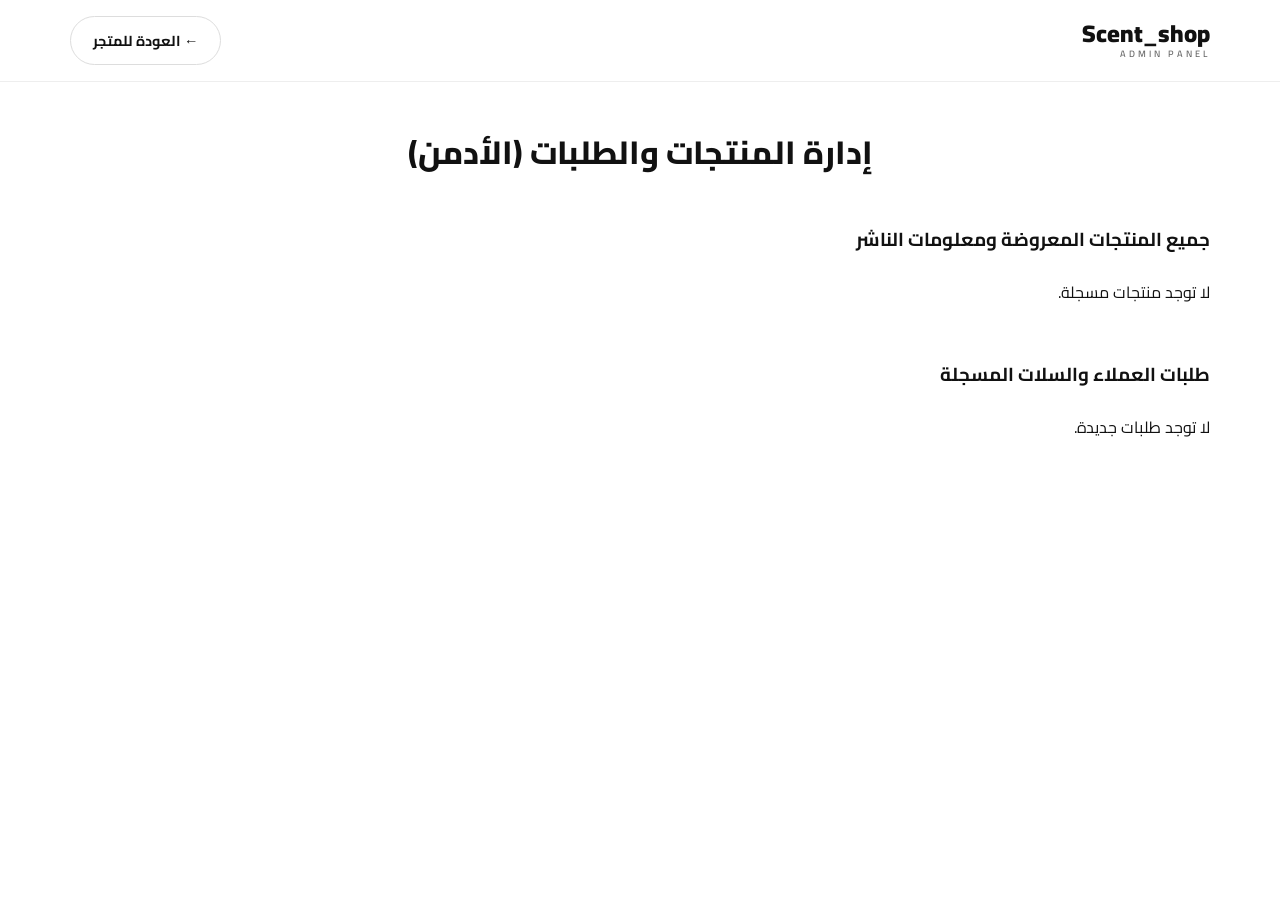
==== admin.html @ bd4e710a "Add files via upload" ====
<!DOCTYPE html>
<html lang="ar" dir="rtl">
<head>
    <meta charset="UTF-8">
    <meta name="viewport" content="width=device-width, initial-scale=1.0">
    <title>لوحة الأدمن | Scent_shop</title>
    <link rel="stylesheet" href="style.css">
    <link href="https://fonts.googleapis.com/css2?family=Cairo:wght@400;600;700;800;900&display=swap" rel="stylesheet">
</head>
<body>

    <header class="main-header">
        <div class="container header-inner">
            <a href="index.html" class="brand-logo">
                Scent_shop
                <span>ADMIN PANEL</span>
            </a>
            <a href="index.html" class="btn-outline-pill">← العودة للمتجر</a>
        </div>
    </header>

    <main class="container" style="padding: 40px 20px;">
        <h2 class="section-title">إدارة المنتجات والطلبات (الأدمن)</h2>

        <section style="margin-bottom: 50px;">
            <h3 style="margin-bottom: 20px;">جميع المنتجات المعروضة ومعلومات الناشر</h3>
            <div id="adminProductsGrid" class="products-grid"></div>
        </section>

        <section>
            <h3 style="margin-bottom: 20px;">طلبات العملاء والسلات المسجلة</h3>
            <div id="adminOrdersList" class="orders-container"></div>
        </section>
    </main>

    <script>
        function renderAdminData() {
            let products = JSON.parse(localStorage.getItem('storeProducts')) || [];
            let orders = JSON.parse(localStorage.getItem('storeOrders')) || [];

            const pGrid = document.getElementById('adminProductsGrid');
            pGrid.innerHTML = '';
            if(products.length === 0) {
                pGrid.innerHTML = '<p>لا توجد منتجات مسجلة.</p>';
            } else {
                products.forEach((p, idx) => {
                    const card = document.createElement('div');
                    card.className = 'store-card';
                    card.innerHTML = `
                        <div class="store-card-img">
                            <img src="${p.image}" alt="">
                        </div>
                        <div class="store-card-info">
                            <h3>${p.name}</h3>
                            <div class="card-price">LE ${p.price}</div>
                            <div class="admin-seller-box">
                                <img src="${p.seller.avatar}" alt="">
                                <div>
                                    <strong>${p.seller.name}</strong>
                                    <span>${p.seller.email}</span>
                                </div>
                            </div>
                            <button onclick="deleteProduct(${idx})" class="btn-pink full-width" style="background:#e74c3c; margin-top:10px;">حذف المنتج</button>
                        </div>
                    `;
                    pGrid.appendChild(card);
                });
            }

            const oList = document.getElementById('adminOrdersList');
            oList.innerHTML = '';
            if(orders.length === 0) {
                oList.innerHTML = '<p>لا توجد طلبات جديدة.</p>';
            } else {
                orders.forEach(ord => {
                    const box = document.createElement('div');
                    box.className = 'order-card-admin';
                    let itemsHtml = ord.items.map(i => `<li>${i.name} (${i.qty} قطعة) - ${i.price * i.qty} EGP</li>`).join('');
                    box.innerHTML = `
                        <div class="order-admin-header">
                            <div class="buyer-info-flex">
                                <img src="${ord.buyerAvatar || 'https://via.placeholder.com/40'}" alt="">
                                <div>
                                    <h4>${ord.buyerName}</h4>
                                    <p>الإيميل: ${ord.buyerEmail}</p>
                                    <p>الهاتف: ${ord.buyerPhone}</p>
                                </div>
                            </div>
                            <span class="order-date">${ord.date}</span>
                        </div>
                        <ul class="order-items-list">${itemsHtml}</ul>
                        <div class="order-total-bar">الإجمالي: <strong>${ord.total} EGP</strong></div>
                    `;
                    oList.appendChild(box);
                });
            }
        }

        window.deleteProduct = function(idx) {
            let products = JSON.parse(localStorage.getItem('storeProducts')) || [];
            products.splice(idx, 1);
            localStorage.setItem('storeProducts', JSON.stringify(products));
            renderAdminData();
        }

        renderAdminData();
    </script>
</body>
</html>
---- style.css ----
:root {
    --pink-main: #ff477e;
    --pink-hover: #f0326b;
    --pink-soft: #fff0f4;
    --black: #111111;
    --white: #ffffff;
    --gray-text: #666666;
    --border-light: #eeeeee;
}

* {
    box-sizing: border-box;
    margin: 0;
    padding: 0;
    font-family: 'Cairo', sans-serif;
}

body {
    background-color: var(--white);
    color: var(--black);
    overflow-x: hidden;
}

.container {
    max-width: 1180px;
    margin: 0 auto;
    padding: 0 20px;
}

.announcement-bar {
    background: var(--black);
    color: var(--white);
    font-size: 0.78rem;
    font-weight: 700;
    padding: 8px 0;
    overflow: hidden;
    white-space: nowrap;
}

.marquee-track {
    display: inline-flex;
    gap: 24px;
    animation: scrollText 22s linear infinite;
}

.marquee-track .dot {
    color: var(--pink-main);
    font-style: normal;
    margin-right: 18px;
}

@keyframes scrollText {
    0% { transform: translateX(0); }
    100% { transform: translateX(50%); }
}

.main-header {
    background: var(--white);
    border-bottom: 1px solid var(--border-light);
    padding: 16px 0;
    position: sticky;
    top: 0;
    z-index: 90;
}

.header-inner {
    display: flex;
    justify-content: space-between;
    align-items: center;
}

.brand-logo {
    text-decoration: none;
    color: var(--black);
    font-weight: 900;
    font-size: 1.5rem;
    line-height: 1;
    display: flex;
    flex-direction: column;
}

.brand-logo span {
    font-size: 0.58rem;
    letter-spacing: 3px;
    font-weight: 600;
    color: var(--gray-text);
    margin-top: 3px;
}

.nav-links {
    display: flex;
    gap: 24px;
    align-items: center;
}

.nav-links a {
    text-decoration: none;
    color: var(--black);
    font-weight: 700;
    font-size: 0.95rem;
}

.header-right-actions {
    display: flex;
    align-items: center;
    gap: 12px;
}

.cart-btn-nav {
    background: var(--pink-soft);
    color: var(--pink-main);
    border: none;
    padding: 8px 16px;
    border-radius: 999px;
    font-weight: 800;
    cursor: pointer;
    font-size: 0.9rem;
}

.user-profile-nav {
    display: flex;
    align-items: center;
    gap: 8px;
    font-weight: 800;
    font-size: 0.9rem;
}

.user-profile-nav img {
    width: 38px;
    height: 38px;
    border-radius: 50%;
    object-fit: cover;
    border: 2px solid var(--pink-main);
}

.btn-pink {
    background: var(--pink-main);
    color: var(--white);
    border: none;
    border-radius: 999px;
    padding: 10px 24px;
    font-size: 0.92rem;
    font-weight: 700;
    cursor: pointer;
    transition: 0.2s ease;
}

.btn-pink:hover {
    background: var(--pink-hover);
}

.btn-pink.full-width {
    width: 100%;
}

.btn-outline-pill {
    border: 1px solid #dddddd;
    background: var(--white);
    color: var(--black);
    border-radius: 999px;
    padding: 10px 22px;
    font-size: 0.9rem;
    font-weight: 700;
    text-decoration: none;
}

.hero-section {
    padding: 60px 0;
    border-bottom: 1px solid var(--border-light);
}

.hero-grid {
    display: grid;
    grid-template-columns: 1fr 1fr;
    gap: 40px;
    align-items: center;
}

.hero-text h1 {
    font-size: 2.6rem;
    font-weight: 900;
    line-height: 1.25;
    margin-bottom: 16px;
}

.hero-text p {
    color: var(--gray-text);
    font-size: 1.05rem;
    margin-bottom: 28px;
}

.hero-actions {
    display: flex;
    gap: 14px;
}

.hero-card-placeholder {
    background: #fafafa;
    border: 2px dashed #e0e0e0;
    border-radius: 24px;
    height: 340px;
    display: flex;
    flex-direction: column;
    justify-content: center;
    align-items: center;
    text-align: center;
    padding: 24px;
    position: relative;
}

.floating-badge {
    background: var(--pink-soft);
    color: var(--pink-main);
    padding: 6px 16px;
    border-radius: 999px;
    font-weight: 800;
    font-size: 0.85rem;
    margin-bottom: 14px;
}

.bestsellers-section {
    padding: 70px 0;
}

.section-title {
    text-align: center;
    font-size: 2rem;
    font-weight: 800;
    margin-bottom: 40px;
}

.empty-box {
    text-align: center;
    max-width: 480px;
    margin: 0 auto;
    padding: 45px 24px;
    border-radius: 24px;
    background: #fafafa;
    border: 1px solid var(--border-light);
}

.products-grid {
    display: grid;
    grid-template-columns: repeat(auto-fill, minmax(280px, 1fr));
    gap: 30px;
}

.store-card {
    background: var(--white);
    border: 1px solid var(--border-light);
    border-radius: 20px;
    padding: 16px;
    display: flex;
    flex-direction: column;
}

.store-card-img {
    position: relative;
    height: 260px;
    background: #f9f9f9;
    border-radius: 14px;
    overflow: hidden;
    margin-bottom: 12px;
}

.store-card-img img {
    width: 100%;
    height: 100%;
    object-fit: cover;
}

.card-tag {
    position: absolute;
    top: 10px;
    right: 10px;
    background: var(--white);
    color: var(--black);
    padding: 4px 10px;
    border-radius: 999px;
    font-size: 0.75rem;
    font-weight: 800;
}

.store-card-info h3 {
    font-size: 1.1rem;
    font-weight: 800;
    margin-bottom: 4px;
}

.card-sub {
    color: var(--gray-text);
    font-size: 0.82rem;
    margin-bottom: 6px;
}

.card-price {
    font-size: 1rem;
    font-weight: 800;
    color: var(--black);
    margin-bottom: 10px;
}

.qty-action-row {
    display: flex;
    gap: 8px;
    align-items: center;
    margin-bottom: 10px;
}

.qty-selector {
    display: flex;
    border: 1px solid #ddd;
    border-radius: 8px;
    overflow: hidden;
}

.qty-selector button {
    background: #f1f1f1;
    border: none;
    padding: 6px 10px;
    cursor: pointer;
    font-weight: 800;
}

.qty-selector span {
    padding: 6px 12px;
    font-weight: 800;
    font-size: 0.9rem;
}

.seller-tag {
    font-size: 0.75rem;
    color: var(--gray-text);
}

.admin-seller-box {
    display: flex;
    align-items: center;
    gap: 8px;
    margin-top: 10px;
    background: #f9f9f9;
    padding: 8px;
    border-radius: 10px;
}

.admin-seller-box img {
    width: 32px;
    height: 32px;
    border-radius: 50%;
    object-fit: cover;
}

.admin-seller-box strong {
    font-size: 0.85rem;
    display: block;
}

.admin-seller-box span {
    font-size: 0.7rem;
    color: var(--gray-text);
}

.order-card-admin {
    background: #fafafa;
    border: 1px solid var(--border-light);
    border-radius: 16px;
    padding: 20px;
    margin-bottom: 16px;
}

.order-admin-header {
    display: flex;
    justify-content: space-between;
    align-items: center;
    margin-bottom: 12px;
    border-bottom: 1px solid #eee;
    padding-bottom: 10px;
}

.buyer-info-flex {
    display: flex;
    align-items: center;
    gap: 12px;
}

.buyer-info-flex img {
    width: 45px;
    height: 45px;
    border-radius: 50%;
    object-fit: cover;
}

.order-items-list {
    list-style: disc;
    margin-right: 20px;
    margin-bottom: 10px;
    font-size: 0.9rem;
}

.order-total-bar {
    font-weight: 800;
    font-size: 1.05rem;
}

.auth-wrapper {
    background: var(--pink-soft);
    min-height: 75vh;
    display: flex;
    align-items: center;
    justify-content: center;
    padding: 50px 16px;
}

.auth-card {
    background: var(--white);
    width: 100%;
    max-width: 460px;
    border-radius: 26px;
    padding: 36px 28px;
}

.btn-google {
    background: #ffffff;
    color: #444444;
    border: 1px solid #dddddd;
    border-radius: 999px;
    padding: 12px;
    font-weight: 700;
    cursor: pointer;
    display: flex;
    align-items: center;
    justify-content: center;
    gap: 10px;
}

.btn-google span {
    color: #ea4335;
    font-weight: 900;
}

.divider {
    text-align: center;
    margin: 20px 0;
    color: var(--gray-text);
    font-size: 0.85rem;
}

.auth-footer-text {
    text-align: center;
    margin-top: 18px;
    font-size: 0.9rem;
    color: var(--gray-text);
}

.auth-footer-text a {
    color: var(--pink-main);
    font-weight: 700;
    text-decoration: none;
}

.modal-backdrop {
    position: fixed;
    inset: 0;
    background: rgba(0,0,0,0.55);
    backdrop-filter: blur(4px);
    display: none;
    justify-content: center;
    align-items: center;
    padding: 16px;
    z-index: 999;
}

.modal-backdrop.open {
    display: flex;
}

.modal-card {
    background: var(--white);
    width: 100%;
    max-width: 480px;
    border-radius: 24px;
    padding: 26px;
    max-height: 92vh;
    overflow-y: auto;
}

.modal-top {
    display: flex;
    justify-content: space-between;
    align-items: center;
    margin-bottom: 18px;
}

.close-x {
    background: none;
    border: none;
    font-size: 1.8rem;
    cursor: pointer;
}

.preview-area {
    width: 100%;
    height: 180px;
    background: #f9f9f9;
    border: 1.5px dashed #ddd;
    border-radius: 16px;
    display: flex;
    align-items: center;
    justify-content: center;
    overflow: hidden;
    margin-bottom: 12px;
}

.preview-area img {
    width: 100%;
    height: 100%;
    object-fit: contain;
}

.media-buttons {
    display: flex;
    gap: 10px;
    margin-bottom: 16px;
}

.media-btn {
    flex: 1;
    background: var(--pink-soft);
    color: var(--pink-main);
    padding: 10px;
    border-radius: 999px;
    text-align: center;
    font-weight: 800;
    font-size: 0.85rem;
    cursor: pointer;
}

.input-group {
    margin-bottom: 14px;
}

.input-row {
    display: flex;
    gap: 12px;
}

.input-row .input-group {
    flex: 1;
}

.input-group label {
    display: block;
    font-size: 0.85rem;
    font-weight: 700;
    margin-bottom: 6px;
}

.input-group input,
.input-group select,
.input-group textarea {
    width: 100%;
    padding: 10px 14px;
    border: 1px solid #ddd;
    border-radius: 12px;
    font-size: 0.9rem;
    outline: none;
}

.cart-item-row {
    display: flex;
    align-items: center;
    gap: 12px;
    margin-bottom: 12px;
    border-bottom: 1px solid #eee;
    padding-bottom: 10px;
}

.cart-item-row img {
    width: 50px;
    height: 50px;
    object-fit: cover;
    border-radius: 8px;
}

.cart-item-details {
    flex: 1;
}

.cart-item-details h4 {
    font-size: 0.95rem;
    font-weight: 800;
}

.cart-item-details span {
    font-size: 0.8rem;
    color: var(--gray-text);
}

.remove-item-btn {
    background: none;
    border: none;
    color: #e74c3c;
    font-size: 1.4rem;
    cursor: pointer;
}

.cart-total-box {
    display: flex;
    justify-content: space-between;
    font-size: 1.1rem;
    margin-top: 15px;
    border-top: 1px solid #ddd;
    padding-top: 12px;
}

.site-footer {
    padding: 50px 20px;
    text-align: center;
    background: var(--white);
    border-top: 1px solid var(--border-light);
}

.red-dash {
    width: 24px;
    height: 2px;
    background: var(--pink-main);
}
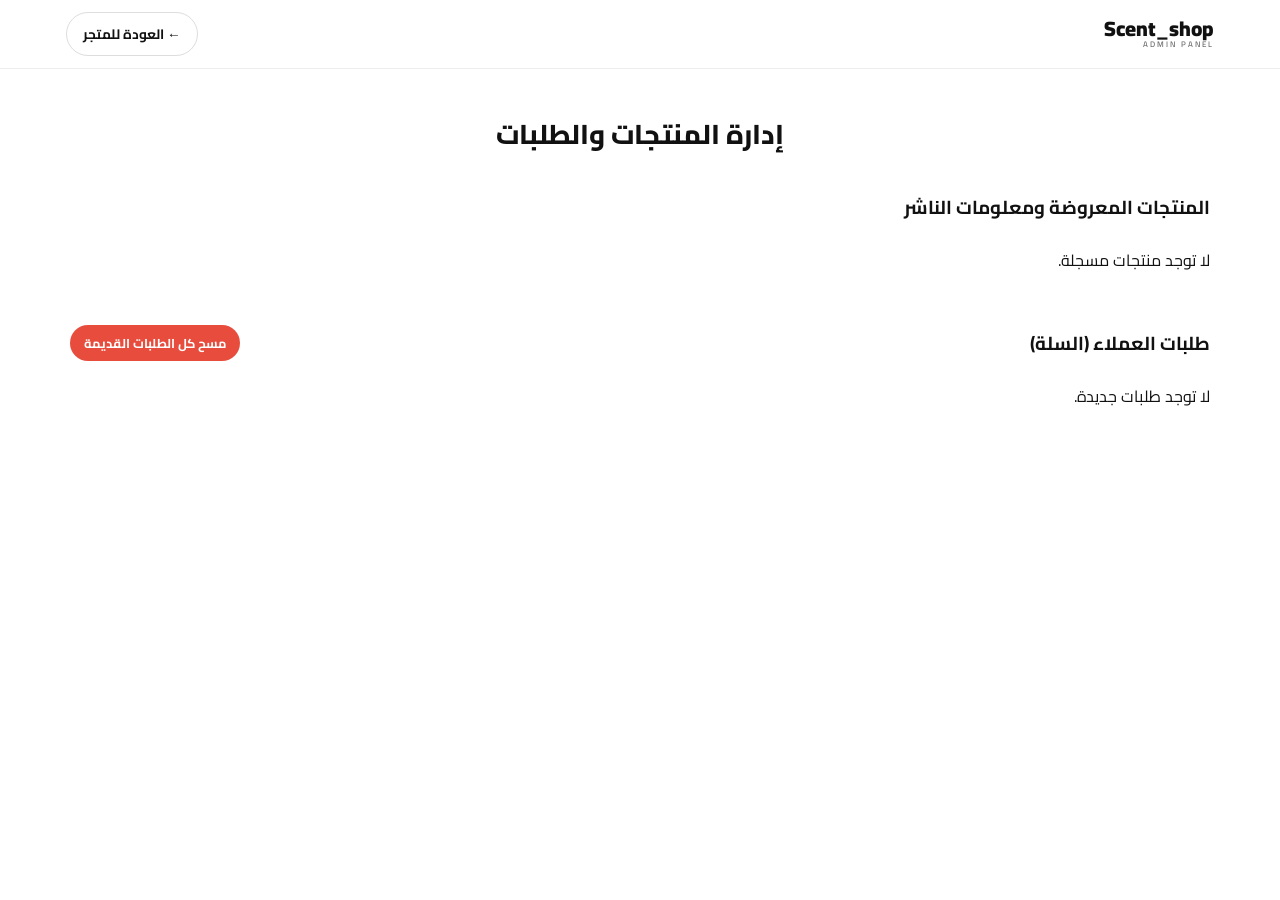
==== commit 7407274e: "Add files via upload" ====
--- a/admin.html
+++ b/admin.html
@@ -20,15 +20,20 @@
     </header>
 
     <main class="container" style="padding: 40px 20px;">
-        <h2 class="section-title">إدارة المنتجات والطلبات (الأدمن)</h2>
+        <h2 class="section-title">إدارة المنتجات والطلبات</h2>
 
         <section style="margin-bottom: 50px;">
-            <h3 style="margin-bottom: 20px;">جميع المنتجات المعروضة ومعلومات الناشر</h3>
+            <div style="display: flex; justify-content: space-between; align-items: center; margin-bottom: 20px;">
+                <h3>المنتجات المعروضة ومعلومات الناشر</h3>
+            </div>
             <div id="adminProductsGrid" class="products-grid"></div>
         </section>
 
         <section>
-            <h3 style="margin-bottom: 20px;">طلبات العملاء والسلات المسجلة</h3>
+            <div style="display: flex; justify-content: space-between; align-items: center; margin-bottom: 20px;">
+                <h3>طلبات العملاء (السلة)</h3>
+                <button onclick="clearOrders()" class="btn-pink" style="background:#e74c3c; padding:6px 14px; font-size:0.8rem;">مسح كل الطلبات القديمة</button>
+            </div>
             <div id="adminOrdersList" class="orders-container"></div>
         </section>
     </main>
@@ -75,21 +80,23 @@
                 orders.forEach(ord => {
                     const box = document.createElement('div');
                     box.className = 'order-card-admin';
-                    let itemsHtml = ord.items.map(i => `<li>${i.name} (${i.qty} قطعة) - ${i.price * i.qty} EGP</li>`).join('');
+                    let itemsHtml = ord.items.map(i => `<li>${i.name} - الكمية: ${i.qty} - السعر: ${i.price * i.qty} EGP</li>`).join('');
+                    
+                    const bName = ord.buyerName || ord.name || 'عميل غير معروف';
+                    const bPhone = ord.buyerPhone || ord.phone || 'غير متوفر';
+                    const bEmail = ord.buyerEmail || ord.email || 'غير متوفر';
+                    const bDate = ord.date || 'وقت غير محدد';
+
                     box.innerHTML = `
-                        <div class="order-admin-header">
-                            <div class="buyer-info-flex">
-                                <img src="${ord.buyerAvatar || 'https://via.placeholder.com/40'}" alt="">
-                                <div>
-                                    <h4>${ord.buyerName}</h4>
-                                    <p>الإيميل: ${ord.buyerEmail}</p>
-                                    <p>الهاتف: ${ord.buyerPhone}</p>
-                                </div>
-                            </div>
-                            <span class="order-date">${ord.date}</span>
+                        <div class="order-admin-header" style="display:flex; flex-direction:column; align-items:flex-start; gap:6px;">
+                            <h2 style="font-size: 1.7rem; font-weight: 900; color: var(--black);">${bName}</h2>
+                            <p style="font-size: 1.1rem; font-weight: 800; color: var(--pink-main);">رقم الهاتف: ${bPhone}</p>
+                            <p style="font-size: 0.85rem; color: var(--gray-text);">البريد الإلكتروني: ${bEmail}</p>
+                            <span style="font-size: 0.75rem; color: #888;">وقت الطلب: ${bDate}</span>
                         </div>
+                        <h4 style="margin: 14px 0 6px 0; font-size: 0.95rem; font-weight: 800;">المنتجات المطلوبة (الأوردر):</h4>
                         <ul class="order-items-list">${itemsHtml}</ul>
-                        <div class="order-total-bar">الإجمالي: <strong>${ord.total} EGP</strong></div>
+                        <div class="order-total-bar" style="margin-top: 10px;">إجمالي الطلب: <strong>${ord.total} EGP</strong></div>
                     `;
                     oList.appendChild(box);
                 });
@@ -103,6 +110,13 @@
             renderAdminData();
         }
 
+        window.clearOrders = function() {
+            if(confirm('هل أنت متأكد من مسح جميع الطلبات القديمة؟')) {
+                localStorage.removeItem('storeOrders');
+                renderAdminData();
+            }
+        }
+
         renderAdminData();
     </script>
 </body>
--- a/style.css
+++ b/style.css
@@ -15,8 +15,17 @@
     font-family: 'Cairo', sans-serif;
 }
 
+.fade-in-body {
+    background-color: var(--black);
+    animation: fadeInPage 0.8s ease-in-out forwards;
+}
+
+@keyframes fadeInPage {
+    0% { background-color: #000000; opacity: 0; }
+    100% { background-color: var(--white); opacity: 1; }
+}
+
 body {
-    background-color: var(--white);
     color: var(--black);
     overflow-x: hidden;
 }
@@ -24,40 +33,167 @@
 .container {
     max-width: 1180px;
     margin: 0 auto;
-    padding: 0 20px;
-}
-
-.announcement-bar {
+    padding: 0 16px;
+}
+
+/* الشريط العلوي الذكي وتأثير ظهور بالماوس */
+.top-hover-bar {
     background: var(--black);
     color: var(--white);
+    height: 0;
+    overflow: hidden;
+    transition: height 0.3s ease, padding 0.3s ease;
+    position: relative;
+    z-index: 100;
+    padding-left: 20px;
+    padding-right: 20px;
+}
+
+body:hover .top-hover-bar,
+.top-hover-bar:hover {
+    height: 48px;
+    padding-top: 8px;
+    padding-bottom: 8px;
+    padding-left: 20px;
+    padding-right: 20px;
+}
+
+.top-bar-inner {
+    display: flex;
+    justify-content: space-between;
+    align-items: center;
+    max-width: 100%;
+    position: relative;
+}
+
+.top-bar-brand {
+    color: var(--white);
+    text-decoration: none;
+    font-weight: 900;
+    font-size: 1rem;
+}
+
+/* أزرار التنقل والقائمة المنسدلة بالسهم في البار العلوي */
+.top-nav-links {
+    display: flex;
+    gap: 20px;
+    align-items: center;
+}
+
+.top-nav-links > a {
+    color: #cccccc;
+    text-decoration: none;
+    font-size: 0.85rem;
+    font-weight: 700;
+    transition: color 0.2s;
+}
+
+.top-nav-links > a:hover {
+    color: var(--white);
+}
+
+/* حاوية القائمة المنسدلة بالسهم */
+.dropdown-wrapper {
+    position: relative;
+    display: inline-block;
+}
+
+.dropdown-toggle-btn {
+    background: transparent;
+    color: #cccccc;
+    border: none;
+    font-size: 0.85rem;
+    font-weight: 700;
+    cursor: pointer;
+    display: flex;
+    align-items: center;
+    gap: 6px;
+    padding: 4px 8px;
+}
+
+.dropdown-toggle-btn:hover {
+    color: var(--white);
+}
+
+.arrow-icon {
+    font-size: 0.6rem;
+}
+
+/* قائمة منسدلة تختفي وتظهر عند النقر */
+.dropdown-menu-box {
+    position: absolute;
+    top: 35px;
+    right: 0;
+    background: #1a1a1a;
+    border: 1px solid #333;
+    border-radius: 10px;
+    padding: 8px 0;
+    width: 150px;
+    display: none;
+    flex-direction: column;
+    box-shadow: 0 4px 12px rgba(0,0,0,0.4);
+    z-index: 105;
+}
+
+.dropdown-menu-box.show {
+    display: flex;
+}
+
+.dropdown-menu-box a {
+    color: #ddd;
+    text-decoration: none;
+    font-size: 0.82rem;
+    font-weight: 700;
+    padding: 8px 16px;
+    transition: background 0.2s;
+}
+
+.dropdown-menu-box a:hover {
+    background: #333;
+    color: var(--pink-main);
+}
+
+/* أزرار السلة والحسابات على اليمين */
+.top-auth-links {
+    display: flex;
+    gap: 12px;
+    align-items: center;
+    margin-right: 10px;
+}
+
+.cart-btn-top {
+    background: var(--pink-soft);
+    color: var(--pink-main);
+    border: none;
+    padding: 4px 10px;
+    border-radius: 999px;
+    font-weight: 800;
+    cursor: pointer;
     font-size: 0.78rem;
-    font-weight: 700;
-    padding: 8px 0;
-    overflow: hidden;
-    white-space: nowrap;
-}
-
-.marquee-track {
-    display: inline-flex;
-    gap: 24px;
-    animation: scrollText 22s linear infinite;
-}
-
-.marquee-track .dot {
-    color: var(--pink-main);
-    font-style: normal;
-    margin-right: 18px;
-}
-
-@keyframes scrollText {
-    0% { transform: translateX(0); }
-    100% { transform: translateX(50%); }
+}
+
+.auth-link-item {
+    color: #cccccc;
+    text-decoration: none;
+    font-size: 0.82rem;
+    font-weight: 700;
+}
+
+.auth-link-item:hover {
+    color: var(--white);
+}
+
+.btn-signup-highlight {
+    background: var(--pink-main);
+    color: var(--white) !important;
+    padding: 4px 12px;
+    border-radius: 999px;
 }
 
 .main-header {
     background: var(--white);
     border-bottom: 1px solid var(--border-light);
-    padding: 16px 0;
+    padding: 12px 0;
     position: sticky;
     top: 0;
     z-index: 90;
@@ -67,54 +203,44 @@
     display: flex;
     justify-content: space-between;
     align-items: center;
+    flex-wrap: wrap;
+    gap: 10px;
 }
 
 .brand-logo {
     text-decoration: none;
     color: var(--black);
     font-weight: 900;
-    font-size: 1.5rem;
+    font-size: 1.3rem;
     line-height: 1;
     display: flex;
     flex-direction: column;
 }
 
 .brand-logo span {
-    font-size: 0.58rem;
-    letter-spacing: 3px;
+    font-size: 0.5rem;
+    letter-spacing: 2px;
     font-weight: 600;
     color: var(--gray-text);
-    margin-top: 3px;
-}
-
-.nav-links {
-    display: flex;
-    gap: 24px;
-    align-items: center;
-}
-
-.nav-links a {
-    text-decoration: none;
-    color: var(--black);
-    font-weight: 700;
-    font-size: 0.95rem;
+    margin-top: 2px;
 }
 
 .header-right-actions {
     display: flex;
     align-items: center;
-    gap: 12px;
+    gap: 10px;
+    flex-wrap: wrap;
 }
 
 .cart-btn-nav {
     background: var(--pink-soft);
     color: var(--pink-main);
     border: none;
-    padding: 8px 16px;
-    border-radius: 999px;
-    font-weight: 800;
-    cursor: pointer;
-    font-size: 0.9rem;
+    padding: 6px 12px;
+    border-radius: 999px;
+    font-weight: 800;
+    cursor: pointer;
+    font-size: 0.82rem;
 }
 
 .user-profile-nav {
@@ -122,24 +248,35 @@
     align-items: center;
     gap: 8px;
     font-weight: 800;
-    font-size: 0.9rem;
+    font-size: 0.85rem;
 }
 
 .user-profile-nav img {
-    width: 38px;
-    height: 38px;
+    width: 30px;
+    height: 30px;
     border-radius: 50%;
     object-fit: cover;
     border: 2px solid var(--pink-main);
 }
 
+.logout-btn-nav {
+    background: #e74c3c;
+    color: #ffffff;
+    border: none;
+    padding: 4px 8px;
+    border-radius: 999px;
+    font-size: 0.7rem;
+    font-weight: 700;
+    cursor: pointer;
+}
+
 .btn-pink {
     background: var(--pink-main);
     color: var(--white);
     border: none;
     border-radius: 999px;
-    padding: 10px 24px;
-    font-size: 0.92rem;
+    padding: 8px 18px;
+    font-size: 0.85rem;
     font-weight: 700;
     cursor: pointer;
     transition: 0.2s ease;
@@ -158,109 +295,109 @@
     background: var(--white);
     color: var(--black);
     border-radius: 999px;
-    padding: 10px 22px;
-    font-size: 0.9rem;
+    padding: 8px 16px;
+    font-size: 0.85rem;
     font-weight: 700;
     text-decoration: none;
 }
 
 .hero-section {
-    padding: 60px 0;
+    padding: 40px 0;
     border-bottom: 1px solid var(--border-light);
 }
 
 .hero-grid {
     display: grid;
     grid-template-columns: 1fr 1fr;
-    gap: 40px;
+    gap: 30px;
     align-items: center;
 }
 
 .hero-text h1 {
-    font-size: 2.6rem;
+    font-size: 2rem;
     font-weight: 900;
-    line-height: 1.25;
-    margin-bottom: 16px;
+    line-height: 1.2;
+    margin-bottom: 12px;
 }
 
 .hero-text p {
     color: var(--gray-text);
-    font-size: 1.05rem;
-    margin-bottom: 28px;
+    font-size: 0.95rem;
+    margin-bottom: 20px;
 }
 
 .hero-actions {
     display: flex;
-    gap: 14px;
+    gap: 10px;
+    flex-wrap: wrap;
 }
 
 .hero-card-placeholder {
     background: #fafafa;
     border: 2px dashed #e0e0e0;
-    border-radius: 24px;
-    height: 340px;
+    border-radius: 20px;
+    height: 280px;
     display: flex;
     flex-direction: column;
     justify-content: center;
     align-items: center;
     text-align: center;
-    padding: 24px;
-    position: relative;
+    padding: 20px;
 }
 
 .floating-badge {
     background: var(--pink-soft);
     color: var(--pink-main);
-    padding: 6px 16px;
-    border-radius: 999px;
-    font-weight: 800;
-    font-size: 0.85rem;
-    margin-bottom: 14px;
+    padding: 4px 12px;
+    border-radius: 999px;
+    font-weight: 800;
+    font-size: 0.78rem;
+    margin-bottom: 10px;
 }
 
 .bestsellers-section {
-    padding: 70px 0;
+    padding: 50px 0;
 }
 
 .section-title {
     text-align: center;
-    font-size: 2rem;
-    font-weight: 800;
-    margin-bottom: 40px;
+    font-size: 1.7rem;
+    font-weight: 800;
+    margin-bottom: 30px;
 }
 
 .empty-box {
     text-align: center;
-    max-width: 480px;
+    max-width: 440px;
     margin: 0 auto;
-    padding: 45px 24px;
-    border-radius: 24px;
+    padding: 35px 20px;
+    border-radius: 20px;
     background: #fafafa;
     border: 1px solid var(--border-light);
 }
 
 .products-grid {
     display: grid;
-    grid-template-columns: repeat(auto-fill, minmax(280px, 1fr));
-    gap: 30px;
+    grid-template-columns: repeat(auto-fill, minmax(250px, 1fr));
+    gap: 20px;
 }
 
 .store-card {
     background: var(--white);
     border: 1px solid var(--border-light);
-    border-radius: 20px;
-    padding: 16px;
+    border-radius: 18px;
+    padding: 14px;
     display: flex;
     flex-direction: column;
 }
 
 .store-card-img {
     position: relative;
-    height: 260px;
+    height: 220px;
     background: #f9f9f9;
-    border-radius: 14px;
+    border-radius: 12px;
     overflow: hidden;
-    margin-bottom: 12px;
+    margin-bottom: 10px;
 }
 
 .store-card-img img {
@@ -271,40 +408,40 @@
 
 .card-tag {
     position: absolute;
-    top: 10px;
-    right: 10px;
+    top: 8px;
+    right: 8px;
     background: var(--white);
     color: var(--black);
-    padding: 4px 10px;
-    border-radius: 999px;
-    font-size: 0.75rem;
+    padding: 3px 8px;
+    border-radius: 999px;
+    font-size: 0.7rem;
     font-weight: 800;
 }
 
 .store-card-info h3 {
-    font-size: 1.1rem;
+    font-size: 1.05rem;
     font-weight: 800;
     margin-bottom: 4px;
 }
 
 .card-sub {
     color: var(--gray-text);
-    font-size: 0.82rem;
+    font-size: 0.8rem;
     margin-bottom: 6px;
 }
 
 .card-price {
-    font-size: 1rem;
+    font-size: 0.95rem;
     font-weight: 800;
     color: var(--black);
-    margin-bottom: 10px;
+    margin-bottom: 8px;
 }
 
 .qty-action-row {
     display: flex;
-    gap: 8px;
-    align-items: center;
-    margin-bottom: 10px;
+    gap: 6px;
+    align-items: center;
+    margin-bottom: 8px;
 }
 
 .qty-selector {
@@ -317,89 +454,20 @@
 .qty-selector button {
     background: #f1f1f1;
     border: none;
-    padding: 6px 10px;
+    padding: 4px 8px;
     cursor: pointer;
     font-weight: 800;
 }
 
 .qty-selector span {
-    padding: 6px 12px;
-    font-weight: 800;
-    font-size: 0.9rem;
+    padding: 4px 10px;
+    font-weight: 800;
+    font-size: 0.85rem;
 }
 
 .seller-tag {
-    font-size: 0.75rem;
-    color: var(--gray-text);
-}
-
-.admin-seller-box {
-    display: flex;
-    align-items: center;
-    gap: 8px;
-    margin-top: 10px;
-    background: #f9f9f9;
-    padding: 8px;
-    border-radius: 10px;
-}
-
-.admin-seller-box img {
-    width: 32px;
-    height: 32px;
-    border-radius: 50%;
-    object-fit: cover;
-}
-
-.admin-seller-box strong {
-    font-size: 0.85rem;
-    display: block;
-}
-
-.admin-seller-box span {
     font-size: 0.7rem;
     color: var(--gray-text);
-}
-
-.order-card-admin {
-    background: #fafafa;
-    border: 1px solid var(--border-light);
-    border-radius: 16px;
-    padding: 20px;
-    margin-bottom: 16px;
-}
-
-.order-admin-header {
-    display: flex;
-    justify-content: space-between;
-    align-items: center;
-    margin-bottom: 12px;
-    border-bottom: 1px solid #eee;
-    padding-bottom: 10px;
-}
-
-.buyer-info-flex {
-    display: flex;
-    align-items: center;
-    gap: 12px;
-}
-
-.buyer-info-flex img {
-    width: 45px;
-    height: 45px;
-    border-radius: 50%;
-    object-fit: cover;
-}
-
-.order-items-list {
-    list-style: disc;
-    margin-right: 20px;
-    margin-bottom: 10px;
-    font-size: 0.9rem;
-}
-
-.order-total-bar {
-    font-weight: 800;
-    font-size: 1.05rem;
 }
 
 .auth-wrapper {
@@ -408,54 +476,15 @@
     display: flex;
     align-items: center;
     justify-content: center;
-    padding: 50px 16px;
+    padding: 40px 16px;
 }
 
 .auth-card {
     background: var(--white);
     width: 100%;
-    max-width: 460px;
-    border-radius: 26px;
-    padding: 36px 28px;
-}
-
-.btn-google {
-    background: #ffffff;
-    color: #444444;
-    border: 1px solid #dddddd;
-    border-radius: 999px;
-    padding: 12px;
-    font-weight: 700;
-    cursor: pointer;
-    display: flex;
-    align-items: center;
-    justify-content: center;
-    gap: 10px;
-}
-
-.btn-google span {
-    color: #ea4335;
-    font-weight: 900;
-}
-
-.divider {
-    text-align: center;
-    margin: 20px 0;
-    color: var(--gray-text);
-    font-size: 0.85rem;
-}
-
-.auth-footer-text {
-    text-align: center;
-    margin-top: 18px;
-    font-size: 0.9rem;
-    color: var(--gray-text);
-}
-
-.auth-footer-text a {
-    color: var(--pink-main);
-    font-weight: 700;
-    text-decoration: none;
+    max-width: 420px;
+    border-radius: 22px;
+    padding: 30px 20px;
 }
 
 .modal-backdrop {
@@ -466,7 +495,7 @@
     display: none;
     justify-content: center;
     align-items: center;
-    padding: 16px;
+    padding: 12px;
     z-index: 999;
 }
 
@@ -477,10 +506,10 @@
 .modal-card {
     background: var(--white);
     width: 100%;
-    max-width: 480px;
-    border-radius: 24px;
-    padding: 26px;
-    max-height: 92vh;
+    max-width: 440px;
+    border-radius: 20px;
+    padding: 20px;
+    max-height: 90vh;
     overflow-y: auto;
 }
 
@@ -488,60 +517,54 @@
     display: flex;
     justify-content: space-between;
     align-items: center;
-    margin-bottom: 18px;
+    margin-bottom: 14px;
 }
 
 .close-x {
     background: none;
     border: none;
-    font-size: 1.8rem;
+    font-size: 1.6rem;
     cursor: pointer;
 }
 
 .preview-area {
     width: 100%;
-    height: 180px;
+    height: 160px;
     background: #f9f9f9;
     border: 1.5px dashed #ddd;
-    border-radius: 16px;
+    border-radius: 14px;
     display: flex;
     align-items: center;
     justify-content: center;
     overflow: hidden;
-    margin-bottom: 12px;
-}
-
-.preview-area img {
-    width: 100%;
-    height: 100%;
-    object-fit: contain;
+    margin-bottom: 10px;
 }
 
 .media-buttons {
     display: flex;
-    gap: 10px;
-    margin-bottom: 16px;
+    gap: 8px;
+    margin-bottom: 14px;
 }
 
 .media-btn {
     flex: 1;
     background: var(--pink-soft);
     color: var(--pink-main);
-    padding: 10px;
+    padding: 8px;
     border-radius: 999px;
     text-align: center;
     font-weight: 800;
-    font-size: 0.85rem;
+    font-size: 0.8rem;
     cursor: pointer;
 }
 
 .input-group {
-    margin-bottom: 14px;
+    margin-bottom: 12px;
 }
 
 .input-row {
     display: flex;
-    gap: 12px;
+    gap: 10px;
 }
 
 .input-row .input-group {
@@ -550,36 +573,36 @@
 
 .input-group label {
     display: block;
-    font-size: 0.85rem;
-    font-weight: 700;
-    margin-bottom: 6px;
+    font-size: 0.8rem;
+    font-weight: 700;
+    margin-bottom: 4px;
 }
 
 .input-group input,
 .input-group select,
 .input-group textarea {
     width: 100%;
-    padding: 10px 14px;
+    padding: 9px 12px;
     border: 1px solid #ddd;
-    border-radius: 12px;
-    font-size: 0.9rem;
+    border-radius: 10px;
+    font-size: 0.88rem;
     outline: none;
 }
 
 .cart-item-row {
     display: flex;
     align-items: center;
-    gap: 12px;
-    margin-bottom: 12px;
+    gap: 10px;
+    margin-bottom: 10px;
     border-bottom: 1px solid #eee;
-    padding-bottom: 10px;
+    padding-bottom: 8px;
 }
 
 .cart-item-row img {
-    width: 50px;
-    height: 50px;
+    width: 44px;
+    height: 44px;
     object-fit: cover;
-    border-radius: 8px;
+    border-radius: 6px;
 }
 
 .cart-item-details {
@@ -587,12 +610,12 @@
 }
 
 .cart-item-details h4 {
-    font-size: 0.95rem;
+    font-size: 0.9rem;
     font-weight: 800;
 }
 
 .cart-item-details span {
-    font-size: 0.8rem;
+    font-size: 0.75rem;
     color: var(--gray-text);
 }
 
@@ -600,21 +623,21 @@
     background: none;
     border: none;
     color: #e74c3c;
-    font-size: 1.4rem;
+    font-size: 1.2rem;
     cursor: pointer;
 }
 
 .cart-total-box {
     display: flex;
     justify-content: space-between;
-    font-size: 1.1rem;
-    margin-top: 15px;
+    font-size: 1.05rem;
+    margin-top: 12px;
     border-top: 1px solid #ddd;
-    padding-top: 12px;
+    padding-top: 10px;
 }
 
 .site-footer {
-    padding: 50px 20px;
+    padding: 40px 16px;
     text-align: center;
     background: var(--white);
     border-top: 1px solid var(--border-light);
@@ -624,4 +647,18 @@
     width: 24px;
     height: 2px;
     background: var(--pink-main);
+    margin: 0 auto;
+}
+
+@media (max-width: 768px) {
+    .hero-grid {
+        grid-template-columns: 1fr;
+    }
+    .hero-text h1 {
+        font-size: 1.7rem;
+    }
+}
+.admin-top-link {
+    color: var(--pink-main) !important;
+    font-weight: 900 !important;
 }
